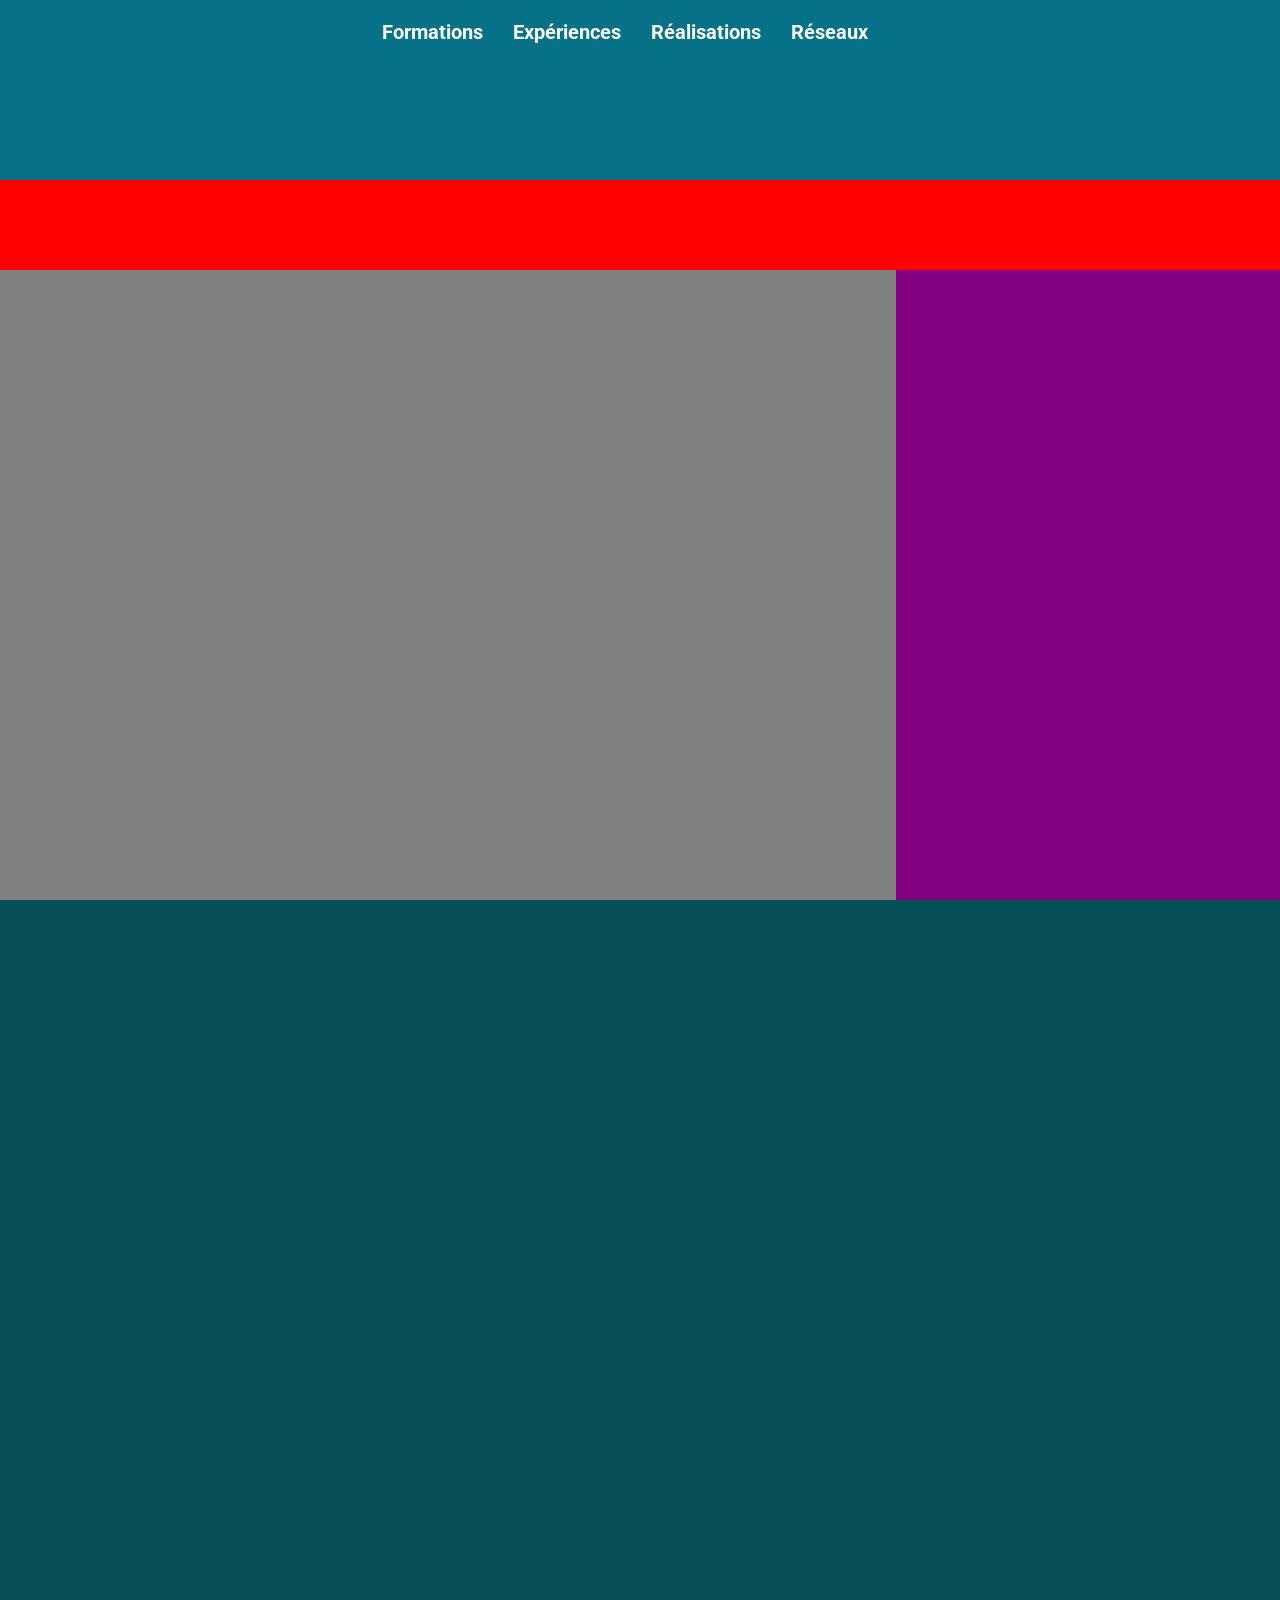
==== index.html @ 14fb2f5a "Dernières modifs" ====
<!DOCTYPE html>
<html lang="fr">
<head>
    <meta charset="UTF-8">
    <meta name="viewport" content="width=device-width, initial-scale=1.0">
    <link rel="stylesheet" href="assets/css/style.css">
    
    <title>Thierry Lachat - Développeur Web / Cv / portfolio  / Amiens / Somme / Picardie</title>
</head>
<body>
    <main>


        <section id="presentation" class="lightBlue">


            <div id="nav">
                <ul>
                    <li>Formations</li>
                    <li>Expériences</li>
                    <li>Réalisations</li>
                    <li>Réseaux</li>
                </ul>
            </div>
            <div id="title">
                
            </div>
            <div id="myself">
                <div id="aboutMe"></div>
                <div id="picture"></div>
            </div>



        </section>




        <section id="formations" class="darkBlue"></section>
        <section id="experiences" class="lightBlue"></section>
        <section id="realisations" class="darkBlue"></section>
        <section id="sociaux" class="lightBlue"></section>

    </main>
</body>
</html>
---- assets/css/style.css ----
@import url('https://fonts.googleapis.com/css2?family=Roboto:wght@100;400;700&display=swap');

body, html{
    margin: 0;
    padding: 0;
    height: 100%;
}

main{
    height: 100%;
}
#presentation{
    width: 100%;
    height: 100%;
}
#formations{
    width: 100%;
    height: 100%;
}
#experiences{
    width: 100%;
    height: 100%;
}
#realisations{
    width: 100%;
    height: 100%;
}
#sociaux{
    width: 100%;
    height: 100%;
}

.lightBlue{
    background-color: #077187;
}

.darkBlue{
    background-color: #074F57;
}

/* Presentation block */
#nav{
    height: 20%;
}
#title{
    height: 10%;
    background-color:red;
}
#myself{
    height: 70%;
    background-color: blue;
    display: flex;
    flex-wrap: wrap;
}
#aboutMe{
    height: 100%;
    width: 70%;
    background-color: grey;
}
#picture{
    height: 100%;
    width: 30%;
    background-color: purple;
}

/* Style de mon menu principal */

#nav ul{
    color: #ffffff;
    font-size: 20px;
    font-family: 'Roboto', sans-serif;
    font-weight: 700;
    list-style-type: none;
    display: flex;
    padding-left: 0;
    margin: 0;
    justify-content: center;
    padding-top: 20px;
}

#nav ul li{
    padding-right: 30px;
}
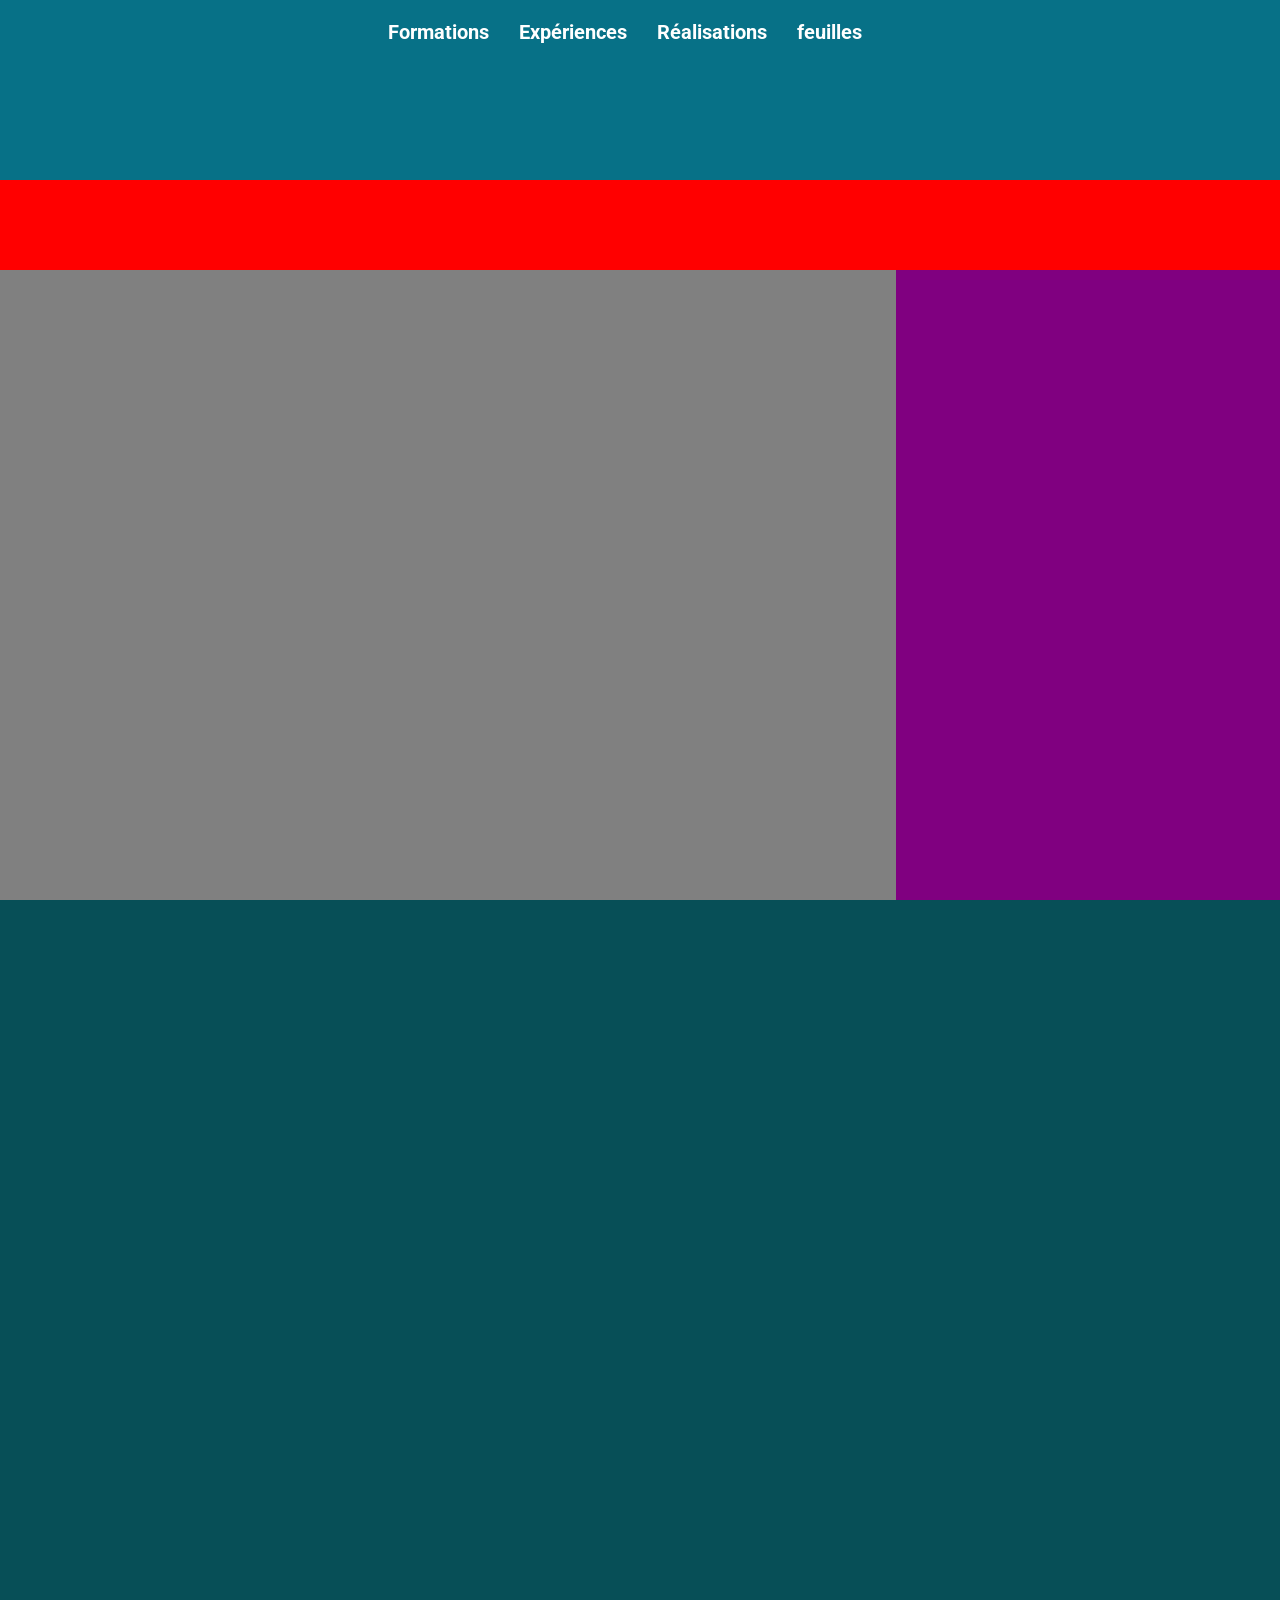
==== commit f27859bf: "reseau modifié" ====
--- a/index.html
+++ b/index.html
@@ -19,7 +19,7 @@
                     <li>Formations</li>
                     <li>Expériences</li>
                     <li>Réalisations</li>
-                    <li>Réseaux</li>
+                    <li>feuilles</li>
                 </ul>
             </div>
             <div id="title">
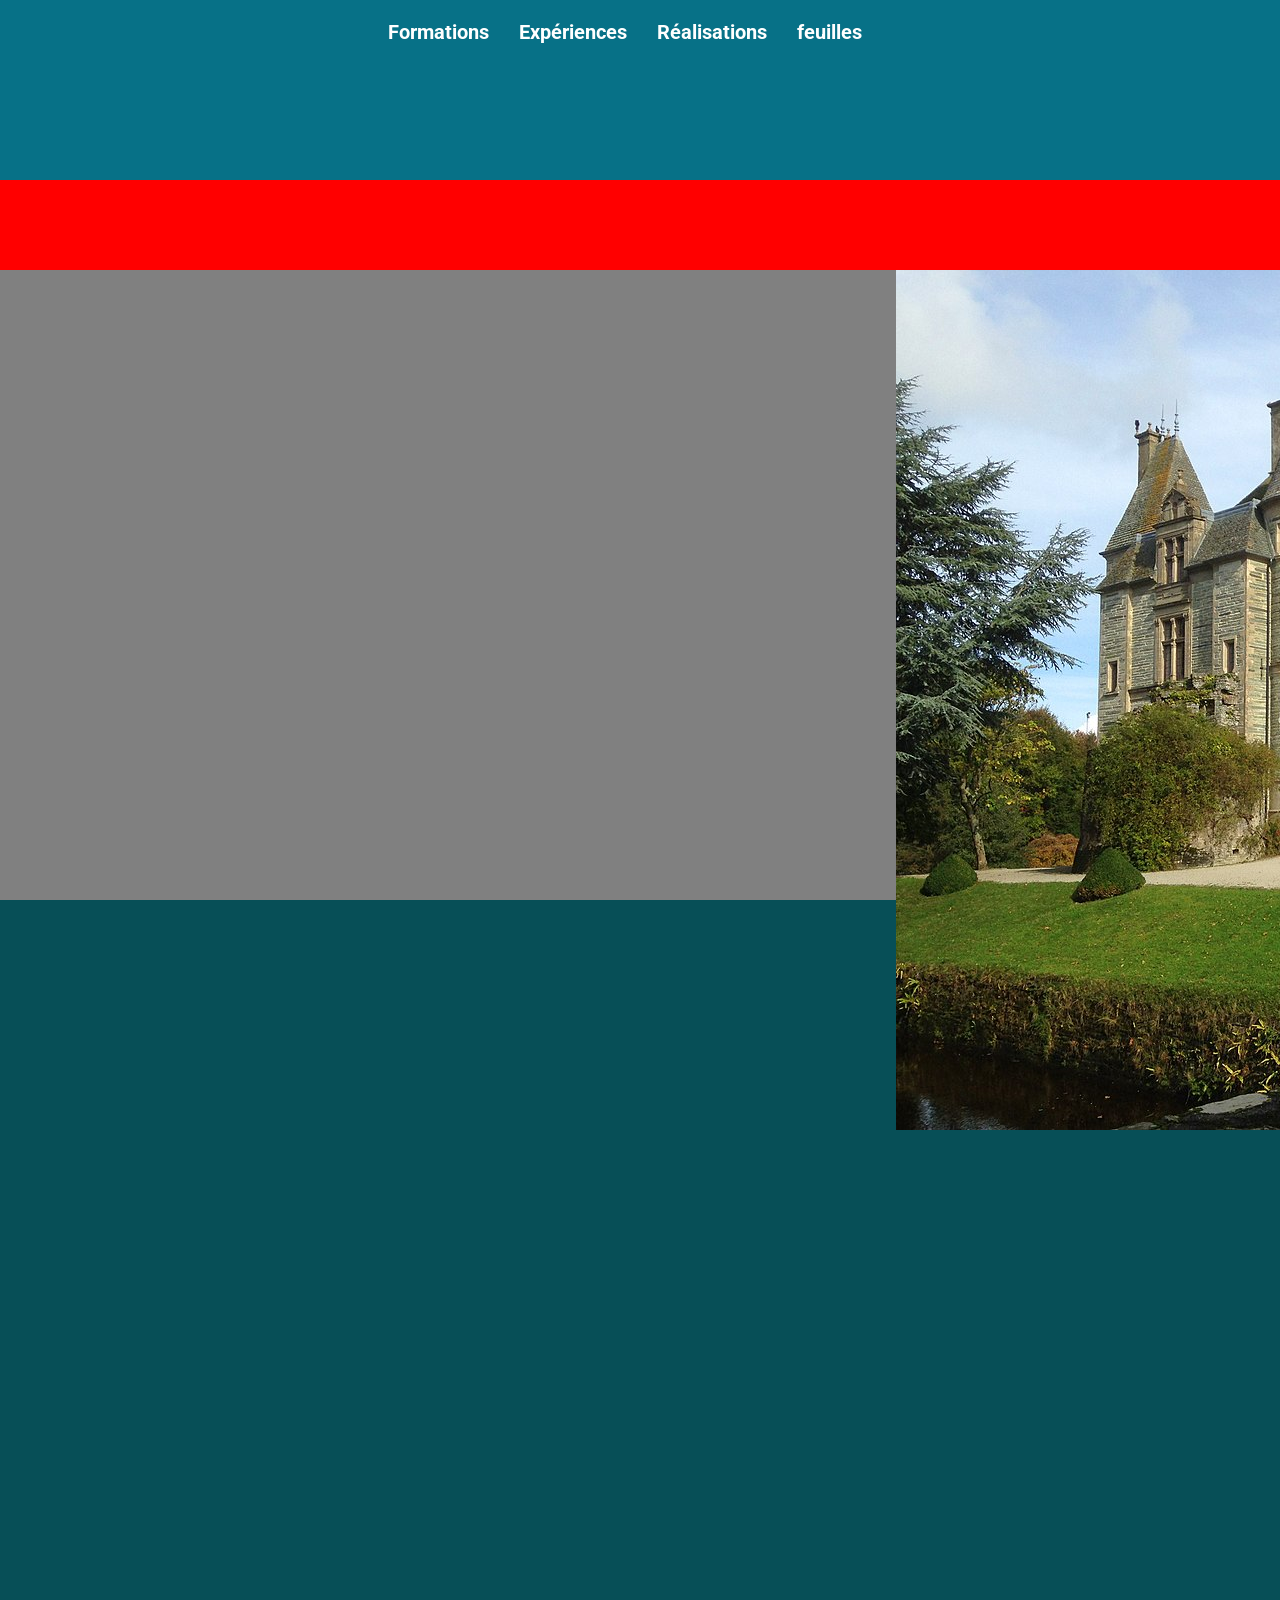
==== commit 358d6d72: "ajout d'une image de chateau" ====
--- a/index.html
+++ b/index.html
@@ -4,8 +4,7 @@
     <meta charset="UTF-8">
     <meta name="viewport" content="width=device-width, initial-scale=1.0">
     <link rel="stylesheet" href="assets/css/style.css">
-    
-    <title>Thierry Lachat - Développeur Web / Cv / portfolio  / Amiens / Somme / Picardie</title>
+    <title>Thierry Lachat - Formateur Web / Cv / portfolio  / Amiens / Somme / Picardie</title>
 </head>
 <body>
     <main>
@@ -27,7 +26,7 @@
             </div>
             <div id="myself">
                 <div id="aboutMe"></div>
-                <div id="picture"></div>
+                <div id="picture"><img src="assets/img/1024px-Cherbourg_chateau_des_ravalets_sca1.jpg" alt="" class="src"></div>
             </div>
 
 
